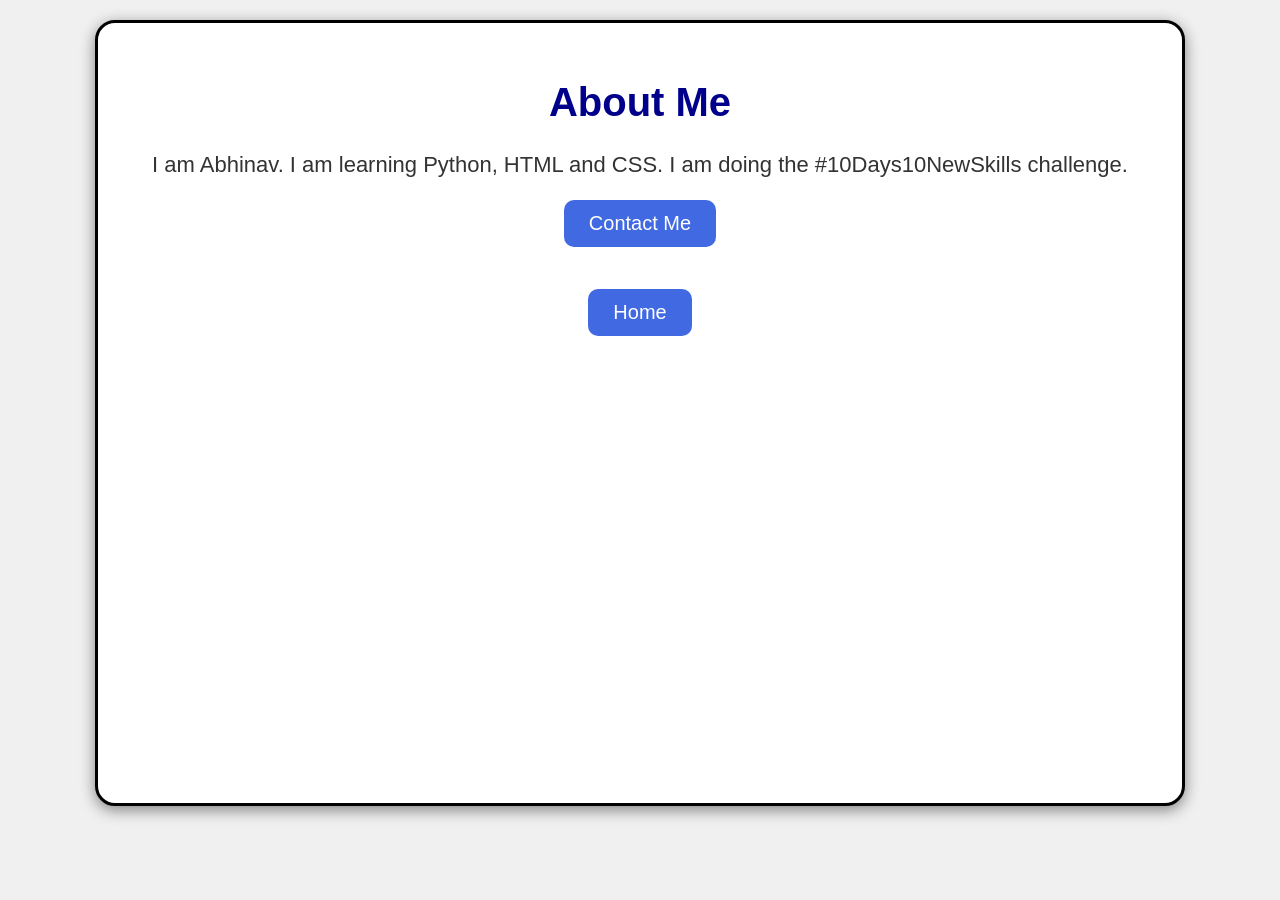
==== about.html @ 33ce9ba1 "Create about.html" ====
<!DOCTYPE html>
<html>
<head>
    <title>About Me</title>
    <link rel="stylesheet" href="style.css">
</head>

<body>

<div class="card">

    <h1>About Me</h1>

    <p>
        I am Abhinav.
        I am learning Python, HTML and CSS.
        I am doing the #10Days10NewSkills challenge.
    </p>

    <button onclick="showNumber()">
        Contact Me
    </button>

    <p id="number"></p>

    <br>

    <a href="index.html">
        <button>Home</button>
    </a>

</div>

<script src="script.js"></script>

</body>
</html>
---- style.css ----
body {
    background-color: #f0f0f0;
    font-family: Arial, sans-serif;
    margin: 0;
    padding: 0;
}

div {
    width: 80%;
    min-height: 80vh;
    margin: 20px auto;
    background-color: white;
    border: 3px solid black;
    border-radius: 20px;
    padding: 30px;
    text-align: center;
    box-shadow: 0 4px 15px gray;
}

h1 {
    color: darkblue;
    font-size: 40px;
}

p {
    color: #333;
    font-size: 22px;
}

button {
    background-color: royalblue;
    color: white;
    font-size: 20px;
    padding: 12px 25px;
    border: none;
    border-radius: 10px;
}

button:hover {
    background-color: navy;
}

#number {
    margin-top: 20px;
    font-size: 24px;
    font-weight: bold;
    color: green;
}
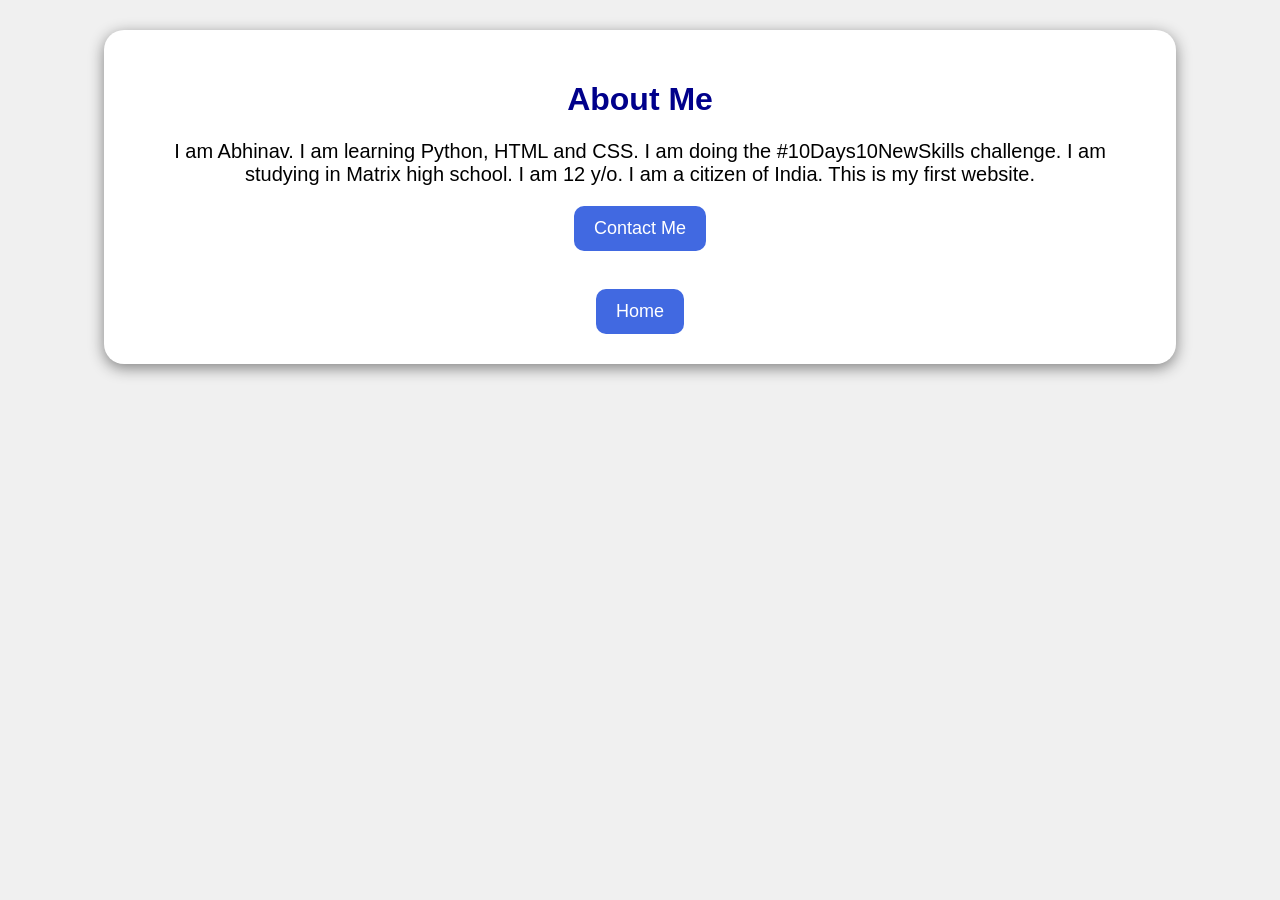
==== commit e55bd686: "Update about.html" ====
--- a/about.html
+++ b/about.html
@@ -15,6 +15,10 @@
         I am Abhinav.
         I am learning Python, HTML and CSS.
         I am doing the #10Days10NewSkills challenge.
+        I am studying in Matrix high school.
+        I am 12 y/o.
+        I am a citizen of India.
+        This is my first website.
     </p>
 
     <button onclick="showNumber()">
--- a/style.css
+++ b/style.css
@@ -1,48 +1,35 @@
 body {
     background-color: #f0f0f0;
     font-family: Arial, sans-serif;
-    margin: 0;
-    padding: 0;
 }
 
-div {
+.card {
     width: 80%;
-    min-height: 80vh;
-    margin: 20px auto;
+    margin: 30px auto;
+    padding: 30px;
     background-color: white;
-    border: 3px solid black;
+    text-align: center;
     border-radius: 20px;
-    padding: 30px;
-    text-align: center;
-    box-shadow: 0 4px 15px gray;
+    box-shadow: 0px 4px 15px gray;
 }
 
 h1 {
     color: darkblue;
-    font-size: 40px;
 }
 
 p {
-    color: #333;
-    font-size: 22px;
+    font-size: 20px;
 }
 
 button {
     background-color: royalblue;
     color: white;
-    font-size: 20px;
-    padding: 12px 25px;
     border: none;
+    padding: 12px 20px;
     border-radius: 10px;
+    font-size: 18px;
 }
 
 button:hover {
     background-color: navy;
 }
-
-#number {
-    margin-top: 20px;
-    font-size: 24px;
-    font-weight: bold;
-    color: green;
-}
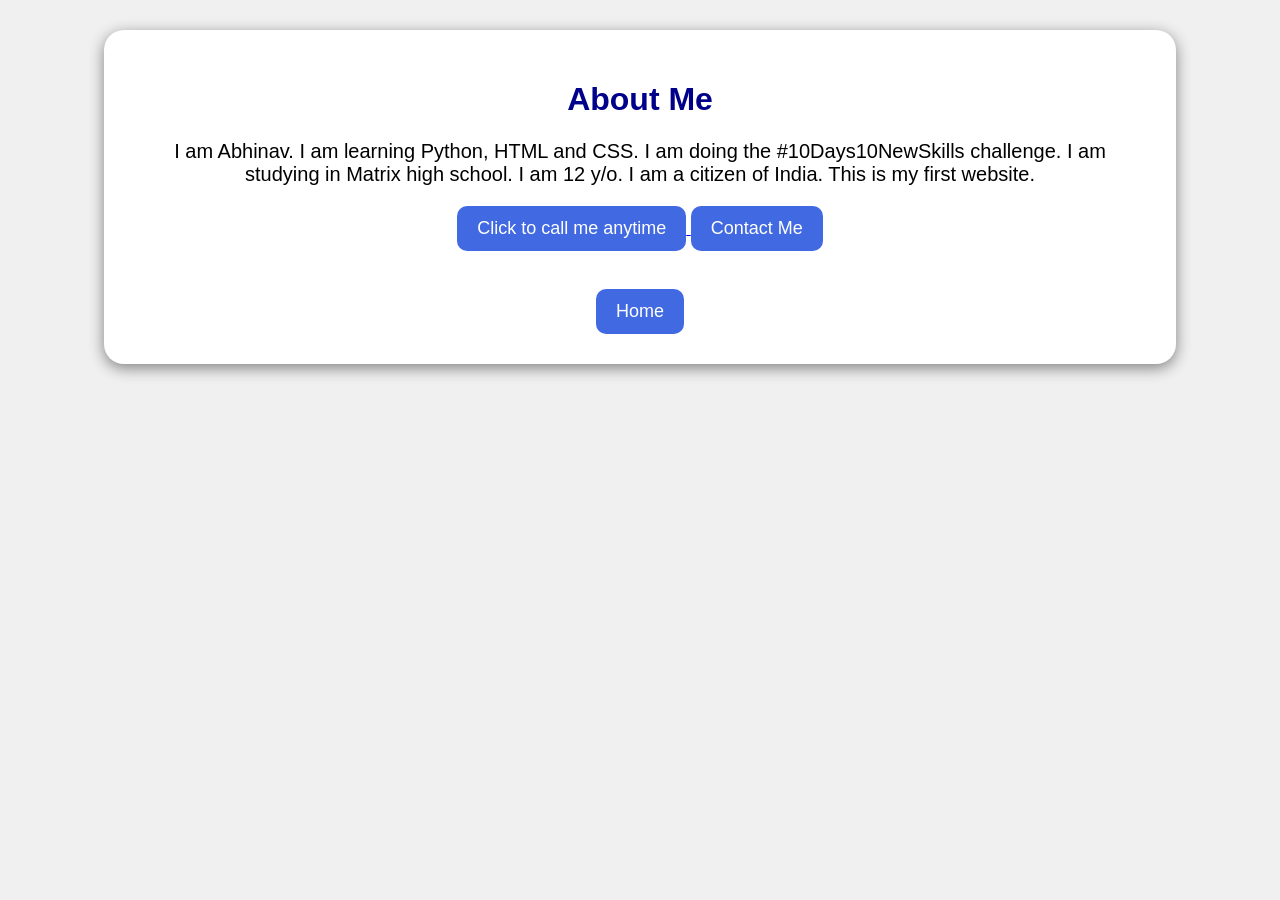
==== commit b401834c: "Update about.html" ====
--- a/about.html
+++ b/about.html
@@ -1,7 +1,7 @@
 <!DOCTYPE html>
 <html>
 <head>
-    <title>About Me</title>
+    <title>About Myself</title>
     <link rel="stylesheet" href="style.css">
 </head>
 
@@ -21,6 +21,10 @@
         This is my first website.
     </p>
 
+    <a href="tel:6377418544">
+        <button>Click to call me anytime</button>
+    </a>
+
     <button onclick="showNumber()">
         Contact Me
     </button>
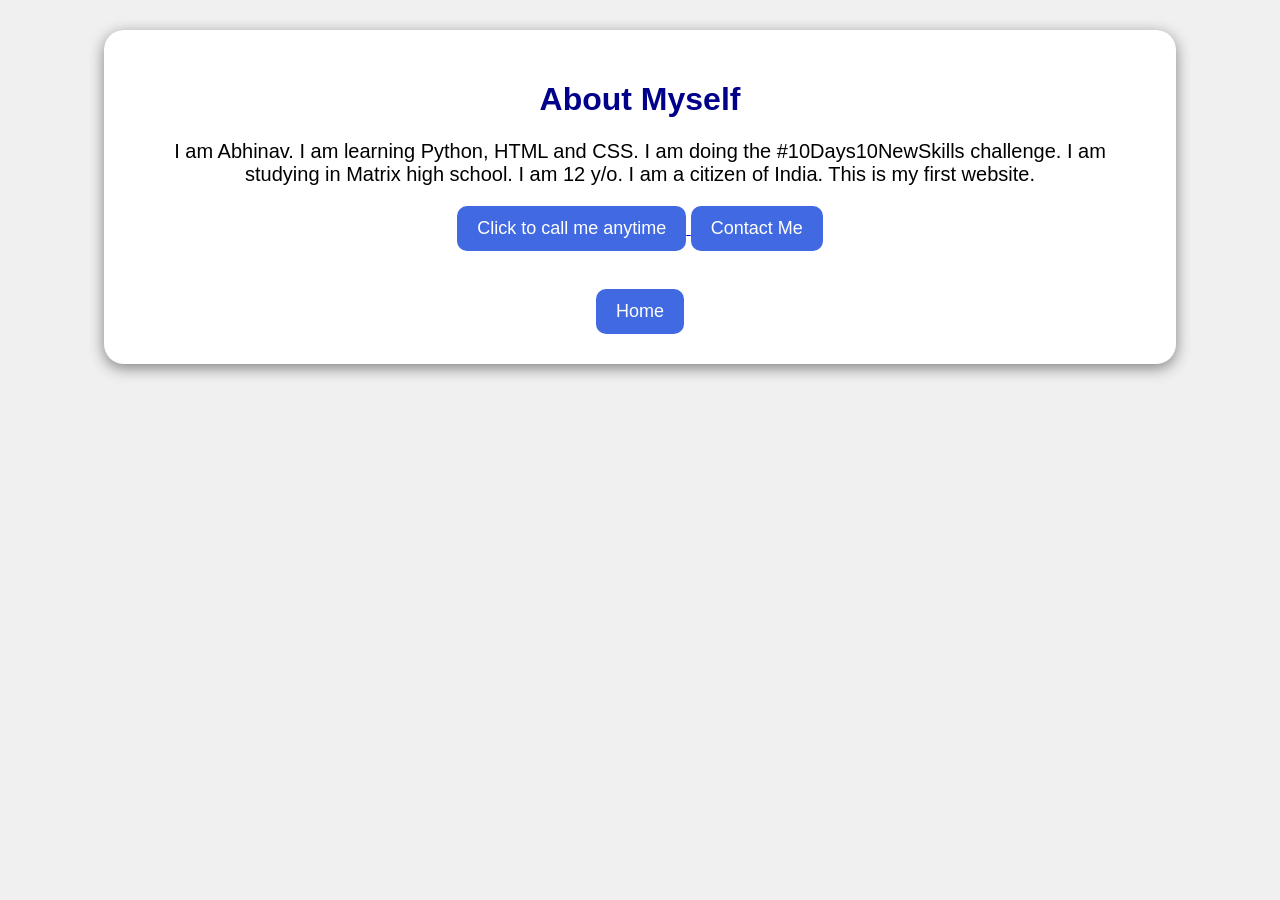
==== commit 724b3b03: "Update about.html" ====
--- a/about.html
+++ b/about.html
@@ -9,7 +9,7 @@
 
 <div class="card">
 
-    <h1>About Me</h1>
+    <h1>About Myself</h1>
 
     <p>
         I am Abhinav.
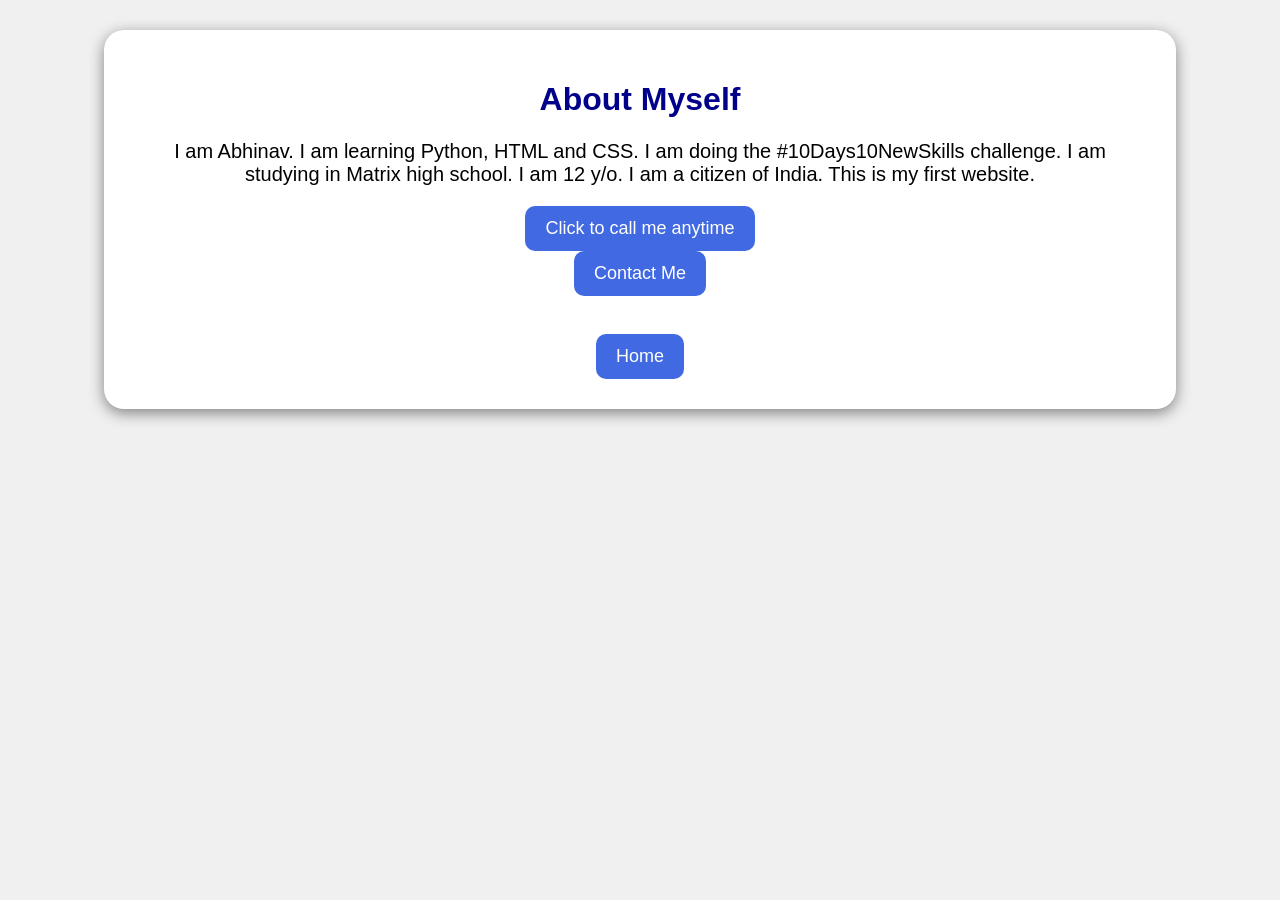
==== commit 4a60a04d: "Update about.html" ====
--- a/about.html
+++ b/about.html
@@ -25,6 +25,8 @@
         <button>Click to call me anytime</button>
     </a>
 
+    <br>
+
     <button onclick="showNumber()">
         Contact Me
     </button>
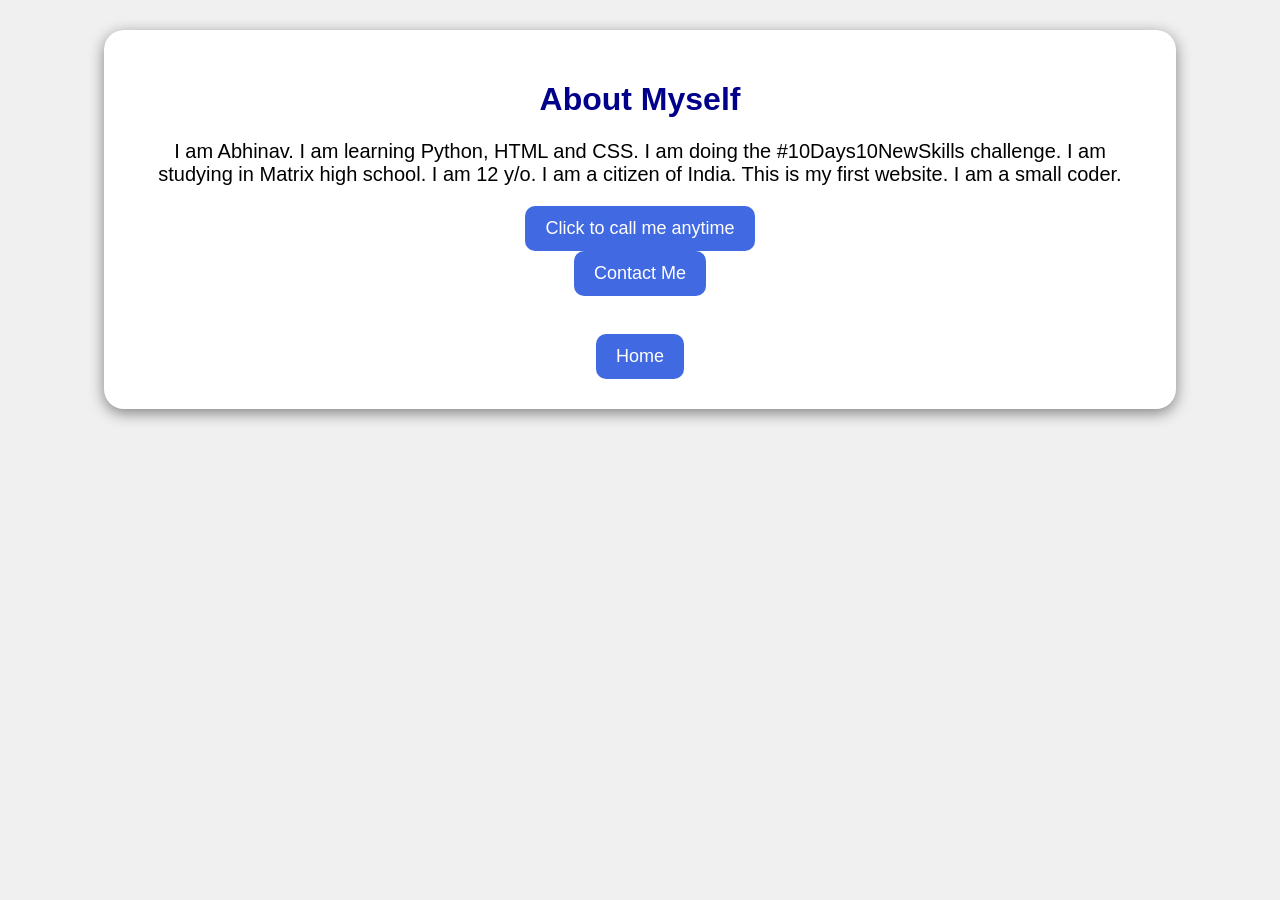
==== commit d37e5954: "Update about.html" ====
--- a/about.html
+++ b/about.html
@@ -19,6 +19,7 @@
         I am 12 y/o.
         I am a citizen of India.
         This is my first website.
+        I am a small coder.
     </p>
 
     <a href="tel:6377418544">
